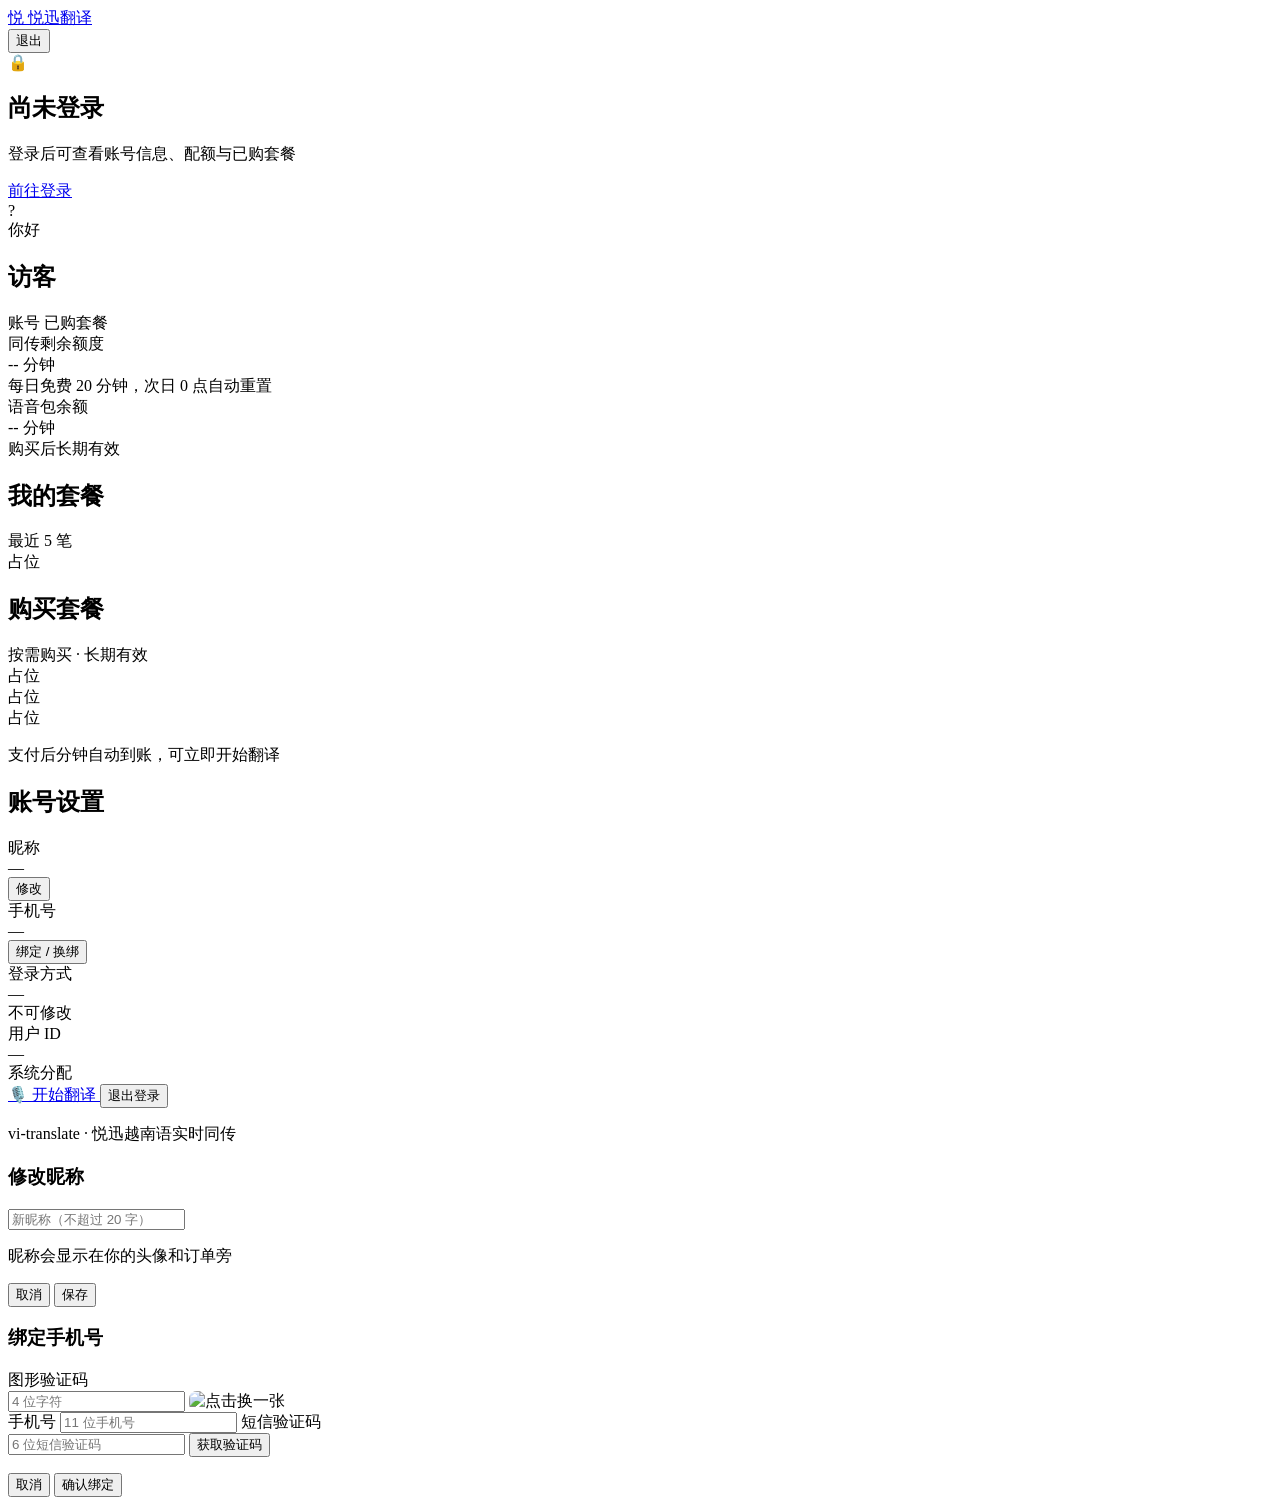
==== live-translate/static/profile.html @ 0a9d3cdf "初始提交：越南语同传小程序与后端实时翻译服务" ====
<!DOCTYPE html>
<html lang="zh-CN">
<head>
  <meta charset="UTF-8" />
  <meta name="viewport" content="width=device-width, initial-scale=1.0" />
  <title>个人中心 · vi-translate</title>
  <script src="https://cdn.tailwindcss.com"></script>
  <link rel="stylesheet" href="/static/profile.css" />
</head>
<body>

<!-- 顶部 Navbar -->
<header class="sticky top-0 z-30 bg-white/85 backdrop-blur border-b border-slate-100">
  <div class="max-w-4xl mx-auto px-5 py-3 flex items-center justify-between">
    <a href="/" class="flex items-center gap-2 text-[15px] font-semibold text-ink hover:opacity-80 transition">
      <span class="grid place-items-center w-8 h-8 rounded-xl brand-btn text-white text-[15px]">悦</span>
      <span>悦迅翻译</span>
    </a>
    <nav class="flex items-center gap-2 sm:gap-4 text-[14px]">
      <button id="logoutBtn" class="text-slate-500 hover:text-red-500 transition text-[13px]">退出</button>
    </nav>
  </div>
</header>

<!-- 主体内容 -->
<main class="max-w-4xl mx-auto px-5 py-8 sm:py-12">

  <!-- 未登录提示 -->
  <div id="notLogged" class="card hidden text-center py-12 fade-in">
    <div class="text-5xl mb-3">🔒</div>
    <h2 class="text-xl font-semibold mb-2">尚未登录</h2>
    <p class="text-slate-500 mb-6 text-sm">登录后可查看账号信息、配额与已购套餐</p>
    <a href="/login.html" class="inline-block brand-btn text-white px-6 py-2.5 rounded-full font-medium text-sm">前往登录</a>
  </div>

  <!-- 已登录主体 -->
  <div id="loggedIn" class="hidden fade-in">

    <!-- 欢迎语 -->
    <section class="flex items-center gap-4 mb-8">
      <div id="avatar" class="avatar-circle">?</div>
      <div class="flex-1 min-w-0">
        <div class="text-[13px] text-slate-500" id="greeting">你好</div>
        <h1 class="text-2xl font-bold tracking-tight truncate" id="nickname">访客</h1>
        <div class="flex items-center gap-2 mt-1.5 text-[12px]">
          <span id="loginTypePill" class="pill pill-gray">账号</span>
          <span id="memberPill" class="pill pill-green hidden">已购套餐</span>
        </div>
      </div>
    </section>

    <!-- 配额双卡片 -->
    <section class="grid grid-cols-1 sm:grid-cols-2 gap-4 mb-4">
      <div class="card">
        <div class="text-[13px] text-slate-500 mb-2">同传剩余额度</div>
        <div class="flex items-baseline gap-2 mb-1">
          <span id="quotaMinutes" class="stat-num brand">--</span>
          <span class="text-slate-400 text-sm">分钟</span>
        </div>
        <div class="text-[12px] text-slate-400 mt-2">每日免费 20 分钟，次日 0 点自动重置</div>
      </div>
      <div class="card">
        <div class="text-[13px] text-slate-500 mb-2">语音包余额</div>
        <div class="flex items-baseline gap-2 mb-1">
          <span id="packMinutes" class="stat-num">--</span>
          <span class="text-slate-400 text-sm">分钟</span>
        </div>
        <div class="text-[12px] text-slate-400 mt-2">购买后长期有效</div>
      </div>
    </section>

    <!-- 我的套餐 -->
    <section class="card mb-4">
      <div class="flex items-center justify-between mb-3">
        <h2 class="text-[15px] font-semibold">我的套餐</h2>
        <span class="text-[12px] text-slate-400">最近 5 笔</span>
      </div>
      <div id="ordersList" class="space-y-2">
        <div class="skeleton h-14 w-full">占位</div>
      </div>
    </section>

    <!-- 购买套餐（替代独立 /pricing 页面） -->
    <section class="card mb-4">
      <div class="flex items-center justify-between mb-3">
        <h2 class="text-[15px] font-semibold">购买套餐</h2>
        <span class="text-[12px] text-slate-400">按需购买 · 长期有效</span>
      </div>
      <div id="plansGrid" class="grid grid-cols-1 sm:grid-cols-3 gap-3">
        <div class="skeleton h-32 w-full">占位</div>
        <div class="skeleton h-32 w-full">占位</div>
        <div class="skeleton h-32 w-full">占位</div>
      </div>
      <p class="text-[12px] text-slate-400 mt-3">支付后分钟自动到账，可立即开始翻译</p>
    </section>

    <!-- 账号设置 -->
    <section class="card mb-4">
      <h2 class="text-[15px] font-semibold mb-3">账号设置</h2>

      <!-- 昵称 -->
      <div class="setting-row">
        <div class="setting-label">昵称</div>
        <div class="setting-value" id="nicknameVal">—</div>
        <button class="setting-btn" data-action="edit-nickname">修改</button>
      </div>

      <!-- 手机号 -->
      <div class="setting-row">
        <div class="setting-label">手机号</div>
        <div class="setting-value" id="phoneVal">—</div>
        <button class="setting-btn" data-action="edit-phone">绑定 / 换绑</button>
      </div>

      <!-- 登录方式（只读） -->
      <div class="setting-row">
        <div class="setting-label">登录方式</div>
        <div class="setting-value" id="loginMethodVal">—</div>
        <span class="text-slate-300 text-[12px]">不可修改</span>
      </div>

      <!-- 用户 ID（只读） -->
      <div class="setting-row">
        <div class="setting-label">用户 ID</div>
        <div class="setting-value font-mono text-[12px] text-slate-400" id="userIdVal">—</div>
        <span class="text-slate-300 text-[12px]">系统分配</span>
      </div>
    </section>

    <!-- 主操作 -->
    <section class="grid grid-cols-1 sm:grid-cols-2 gap-3">
      <a href="/dialog" class="brand-btn text-white text-center py-3 rounded-2xl font-semibold text-[15px]">
        🎙️ 开始翻译
      </a>
      <button id="logoutBtn2" class="bg-white border-2 border-slate-200 text-slate-500 py-3 rounded-2xl font-medium text-[14px] hover:border-red-300 hover:text-red-500 transition">
        退出登录
      </button>
    </section>

    <p class="text-center text-[12px] text-slate-400 mt-8">
      vi-translate · 悦迅越南语实时同传
    </p>
  </div>
</main>

<!-- 编辑昵称 Modal -->
<div id="modalNickname" class="modal-mask hidden">
  <div class="modal-card">
    <h3 class="text-lg font-semibold mb-3">修改昵称</h3>
    <input id="nicknameInput" type="text" maxlength="20" placeholder="新昵称（不超过 20 字）" class="modal-input" />
    <p class="text-[12px] text-slate-400 mt-2">昵称会显示在你的头像和订单旁</p>
    <div class="flex gap-2 mt-4">
      <button class="flex-1 py-2.5 rounded-xl border border-slate-200 text-slate-600 hover:bg-slate-50" data-action="modal-close">取消</button>
      <button id="nicknameSaveBtn" class="flex-1 py-2.5 rounded-xl brand-btn text-white font-medium">保存</button>
    </div>
  </div>
</div>

<!-- 绑定 / 换绑手机号 Modal -->
<div id="modalPhone" class="modal-mask hidden">
  <div class="modal-card">
    <h3 class="text-lg font-semibold mb-3" id="phoneModalTitle">绑定手机号</h3>

    <!-- 图形验证码 -->
    <label class="modal-label">图形验证码</label>
    <div class="flex gap-2 mb-3">
      <input id="phoneCaptchaInput" type="text" maxlength="6" autocomplete="off" placeholder="4 位字符" class="modal-input flex-1" />
      <img id="phoneCaptchaImg" src="" alt="点击换一张" title="点击换一张"
           style="width:120px;height:42px;border:1px solid var(--border);border-radius:8px;cursor:pointer;background:#fff;" />
    </div>

    <label class="modal-label">手机号</label>
    <input id="phoneInput" type="tel" inputmode="numeric" maxlength="11" placeholder="11 位手机号" class="modal-input mb-3" />

    <label class="modal-label">短信验证码</label>
    <div class="flex gap-2 mb-3">
      <input id="phoneCodeInput" type="text" inputmode="numeric" maxlength="6" placeholder="6 位短信验证码" class="modal-input flex-1" />
      <button id="phoneSendCodeBtn" class="px-4 py-2.5 rounded-xl border border-brand text-brand text-[13px] hover:bg-green-50 transition whitespace-nowrap">获取验证码</button>
    </div>

    <p id="phoneMsg" class="text-[12px] text-slate-500 min-h-[18px]"></p>

    <div class="flex gap-2 mt-4">
      <button class="flex-1 py-2.5 rounded-xl border border-slate-200 text-slate-600 hover:bg-slate-50" data-action="modal-close">取消</button>
      <button id="phoneBindBtn" class="flex-1 py-2.5 rounded-xl brand-btn text-white font-medium">确认绑定</button>
    </div>
  </div>
</div>

<!-- 通用 Toast -->
<div id="toast" class="toast hidden"></div>

<script src="/static/auth.js"></script>
<script>
  const CHARS_PER_MINUTE = 2000;
  const PLAN_TAG = { pack_small: '轻度尝鲜', pack_medium: '最划算', pack_large: '重度首选' };

  function greeting() {
    const h = new Date().getHours();
    if (h < 6) return '夜深了';
    if (h < 11) return '早上好';
    if (h < 14) return '中午好';
    if (h < 18) return '下午好';
    if (h < 22) return '晚上好';
    return '夜深了';
  }
  function formatTime(iso) {
    if (!iso) return '—';
    const d = new Date(iso);
    return `${d.getFullYear()}-${String(d.getMonth()+1).padStart(2,'0')}-${String(d.getDate()).padStart(2,'0')} ${String(d.getHours()).padStart(2,'0')}:${String(d.getMinutes()).padStart(2,'0')}`;
  }
  function yuan(c) { return c == null ? '—' : (c / 100).toFixed(2).replace(/\.00$/, '') + ' 元'; }

  // 用 vtAuth.fetch 替代裸 fetch：自动 refresh token
  async function fetchJSON(url) {
    const r = await vtAuth.fetch(url);
    if (!r.ok) throw new Error('HTTP ' + r.status);
    return r.json();
  }

  // Toast
  const toastEl = document.getElementById('toast');
  let toastTimer = null;
  function toast(text, kind) {
    toastEl.textContent = text || '';
    toastEl.className = 'toast' + (kind ? ' toast-' + kind : '');
    toastEl.classList.remove('hidden');
    clearTimeout(toastTimer);
    toastTimer = setTimeout(() => toastEl.classList.add('hidden'), 2400);
  }

  function logout() {
    if (!confirm('确定要退出登录吗？')) return;
    vtAuth.logout();
  }
  document.getElementById('logoutBtn').onclick = logout;
  document.getElementById('logoutBtn2').onclick = logout;

  // 监听 refresh token 失效事件 → 跳登录页
  window.addEventListener('vt:auth-expired', () => {
    toast('登录已过期，请重新登录', 'err');
    setTimeout(() => location.href = '/login.html?next=/profile', 1200);
  });

  // ============ 渲染：账号 / 配额 / 订单 ============
  async function renderAccount() {
    let me, quota, orders;
    try {
      [me, quota, orders] = await Promise.all([
        fetchJSON('/auth/me'),
        fetchJSON('/billing/quota'),
        fetchJSON('/billing/orders'),
      ]);
    } catch (e) {
      console.error(e);
      document.getElementById('notLogged').classList.remove('hidden');
      document.getElementById('notLogged').querySelector('h2').textContent = '加载失败';
      document.getElementById('notLogged').querySelector('p').textContent = '网络异常，请刷新重试';
      return;
    }

    const nickname = me.nickname || '微信用户';
    const initial = nickname.charAt(0).toUpperCase();
    document.getElementById('avatar').textContent = initial;
    document.getElementById('greeting').textContent = greeting() + '，';
    document.getElementById('nickname').textContent = nickname;

    const loginTypePill = document.getElementById('loginTypePill');
    if (me.wechat_bound) {
      loginTypePill.textContent = '微信登录';
      loginTypePill.className = 'pill pill-green';
    } else {
      loginTypePill.textContent = '邮箱登录';
    }

    const totalMin = Math.floor((quota.available_chars || 0) / CHARS_PER_MINUTE);
    document.getElementById('quotaMinutes').textContent = totalMin;
    const packMin = Math.max(0, totalMin - 20);
    document.getElementById('packMinutes').textContent = packMin;
    document.getElementById('memberPill').classList.toggle('hidden', packMin <= 0);

    const ordersList = document.getElementById('ordersList');
    const paid = (orders || []).filter(o => o.status === 'paid' || o.status === 'fulfilled');
    if (paid.length === 0) {
      ordersList.innerHTML = `<div class="text-center py-6 text-slate-400 text-[13px]">还没有购买过套餐，可点击下方「购买套餐」</div>`;
    } else {
      ordersList.innerHTML = paid.slice(0, 5).map(o => {
        const name = o.plan_name || (o.plan_code === 'pack_small' ? '小包' : o.plan_code === 'pack_medium' ? '中包' : o.plan_code === 'pack_large' ? '大包' : '套餐');
        return `
          <div class="flex items-center justify-between py-2.5 px-3 rounded-xl hover:bg-slate-50 transition">
            <div>
              <div class="text-[14px] font-medium">${name} <span class="text-slate-400 text-[12px] ml-2">${(o.chars_granted / CHARS_PER_MINUTE).toFixed(0)} 分钟</span></div>
              <div class="text-[12px] text-slate-400 mt-0.5">${formatTime(o.paid_at || o.created_at)}</div>
            </div>
            <div class="text-right">
              <div class="text-[14px] font-semibold text-[#f5762e]">${yuan(o.amount_cents)}</div>
              <div class="text-[11px] text-green-600 mt-0.5">✓ 已支付</div>
            </div>
          </div>`;
      }).join('');
    }

    document.getElementById('nicknameVal').textContent = nickname;
    document.getElementById('phoneVal').textContent = me.phone || '未绑定';
    document.getElementById('loginMethodVal').textContent = me.wechat_bound ? '微信扫码' : (me.email ? '邮箱密码' : '其他');
    document.getElementById('userIdVal').textContent = (me.id || '').substring(0, 16) + '...';
  }

  // ============ 渲染：套餐购买 ============
  async function renderPlans() {
    const grid = document.getElementById('plansGrid');
    let plans;
    try {
      plans = await fetchJSON('/billing/plans');
    } catch (e) {
      grid.innerHTML = `<div class="col-span-3 text-center py-6 text-slate-400 text-[13px]">套餐加载失败</div>`;
      return;
    }
    const visible = (plans || []).filter(p => p.interval === 'payg' && p.price_cents > 0)
                                  .sort((a, b) => a.chars_per_period - b.chars_per_period);
    if (visible.length === 0) {
      grid.innerHTML = `<div class="col-span-3 text-center py-6 text-slate-400 text-[13px]">暂无可购买套餐</div>`;
      return;
    }
    grid.innerHTML = visible.map(p => {
      const tag = PLAN_TAG[p.code] || '按量购买';
      const minutes = p.chars_per_period || 0;
      const perMin = minutes ? (p.price_cents / 100 / minutes).toFixed(2).replace(/0+$/, '').replace(/\.$/, '') : '—';
      const isMedium = p.code === 'pack_medium';
      return `
        <div class="plan-card ${isMedium ? 'featured' : ''}">
          ${isMedium ? '<div class="ribbon">推荐</div>' : ''}
          <div class="text-[14px] font-semibold">${p.name}</div>
          <div class="plan-tag">${tag}</div>
          <div class="plan-min">${minutes} <span class="plan-min-unit">分钟</span></div>
          <div class="plan-permin">约 ${perMin} 元/分钟</div>
          <button class="plan-buy" data-plan="${p.id}" data-code="${p.code}" ${isMedium ? '' : ''}>
            ¥${yuan(p.price_cents).replace(' 元','')} 购买
          </button>
        </div>`;
    }).join('');
    grid.querySelectorAll('.plan-buy').forEach(btn => {
      btn.onclick = () => buyPlan(btn.dataset.plan, btn.dataset.code);
    });
  }

  // ============ 购买流程 ============
  // 网页端目前没有原生支付通道：下单成功后引导用户用微信小程序扫码完成支付
  async function buyPlan(planId, planCode) {
    if (!confirm(`确认购买「${planCode === 'pack_small' ? '小包' : planCode === 'pack_medium' ? '中包' : '大包'}」？\n支付通道：网页端当前仅支持微信小程序扫码支付。`)) return;
    try {
      // 网页端没有 wx.login code，用 mp_jsapi 通道（公众号 OAuth），但这里简化处理：
      // 直接调 /billing/create_order 拿 out_trade_no，然后跳到 /checkout.html 显示小程序码
      const r = await vtAuth.post('/billing/create_order', { plan_id: planId, pay_type: 'mp_jsapi' });
      if (r && r.out_trade_no) {
        location.href = '/checkout.html?out_trade_no=' + encodeURIComponent(r.out_trade_no);
      } else {
        toast(r.detail || '下单失败，请稍后重试', 'err');
      }
    } catch (e) {
      console.error(e);
      toast('下单失败：' + (e.message || '网络异常'), 'err');
    }
  }

  // ============ 修改昵称 ============
  const modalNickname = document.getElementById('modalNickname');
  document.querySelector('[data-action="edit-nickname"]').onclick = () => {
    document.getElementById('nicknameInput').value = document.getElementById('nicknameVal').textContent.trim();
    modalNickname.classList.remove('hidden');
    setTimeout(() => document.getElementById('nicknameInput').focus(), 50);
  };
  document.getElementById('nicknameSaveBtn').onclick = async () => {
    const v = (document.getElementById('nicknameInput').value || '').trim();
    if (!v) { toast('昵称不能为空', 'err'); return; }
    if (v.length > 20) { toast('昵称不超过 20 字', 'err'); return; }
    try {
      const r = await vtAuth.post('/auth/profile', { nickname: v });
      if (r && 'nickname' in r) {
        toast('已保存', 'ok');
        modalNickname.classList.add('hidden');
        renderAccount();  // 刷新
      } else {
        toast(r.detail || '保存失败', 'err');
      }
    } catch (e) {
      toast('保存失败：' + (e.message || ''), 'err');
    }
  };

  // ============ 绑定 / 换绑手机号 ============
  const modalPhone = document.getElementById('modalPhone');
  let phoneCaptchaId = '';
  document.querySelector('[data-action="edit-phone"]').onclick = () => {
    const current = document.getElementById('phoneVal').textContent.trim();
    document.getElementById('phoneModalTitle').textContent = current === '未绑定' ? '绑定手机号' : '换绑手机号';
    document.getElementById('phoneInput').value = current === '未绑定' ? '' : current;
    document.getElementById('phoneCodeInput').value = '';
    document.getElementById('phoneCaptchaInput').value = '';
    document.getElementById('phoneMsg').textContent = '';
    document.getElementById('phoneSendCodeBtn').disabled = false;
    document.getElementById('phoneSendCodeBtn').textContent = '获取验证码';
    loadPhoneCaptcha();
    modalPhone.classList.remove('hidden');
  };

  async function loadPhoneCaptcha() {
    try {
      const r = await fetch('/auth/captcha');
      const d = await r.json();
      phoneCaptchaId = d.captcha_id || '';
      document.getElementById('phoneCaptchaImg').src = d.image || '';
    } catch (e) { console.error(e); }
  }
  document.getElementById('phoneCaptchaImg').onclick = loadPhoneCaptcha;

  document.getElementById('phoneSendCodeBtn').onclick = async () => {
    const phone = document.getElementById('phoneInput').value.trim();
    const captcha = document.getElementById('phoneCaptchaInput').value.trim();
    if (!/^1[3-9]\d{9}$/.test(phone)) { toast('手机号格式不正确', 'err'); return; }
    if (!captcha) { toast('请先输入图形验证码', 'err'); return; }
    if (!phoneCaptchaId) { toast('图形验证码未加载', 'err'); loadPhoneCaptcha(); return; }
    const btn = document.getElementById('phoneSendCodeBtn');
    btn.disabled = true;
    try {
      const r = await vtAuth.post('/auth/sms/send', { phone, captcha_id: phoneCaptchaId, captcha_answer: captcha });
      const d = await r.json();
      if (!r.ok) { toast(d.detail || '发送失败', 'err'); loadPhoneCaptcha(); btn.disabled = false; return; }
      document.getElementById('phoneMsg').innerHTML = d.dev_code
        ? `开发模式验证码：<b style="color:#06B257">${d.dev_code}</b>`
        : '验证码已发送，请查收短信';
      document.getElementById('phoneCaptchaInput').value = '';
      loadPhoneCaptcha();
      // 60s 倒计时
      let left = 60;
      btn.textContent = left + 's';
      const t = setInterval(() => {
        left -= 1;
        if (left <= 0) { clearInterval(t); btn.disabled = false; btn.textContent = '获取验证码'; }
        else btn.textContent = left + 's';
      }, 1000);
    } catch (e) { toast('发送失败', 'err'); loadPhoneCaptcha(); btn.disabled = false; }
  };

  document.getElementById('phoneBindBtn').onclick = async () => {
    const phone = document.getElementById('phoneInput').value.trim();
    const code = document.getElementById('phoneCodeInput').value.trim();
    if (!/^1[3-9]\d{9}$/.test(phone)) { toast('手机号格式不正确', 'err'); return; }
    if (!code) { toast('请输入短信验证码', 'err'); return; }
    try {
      const r = await vtAuth.post('/auth/sms/bind', { phone, code });
      const d = await r.json();
      if (!r.ok) { toast(d.detail || '绑定失败', 'err'); return; }
      toast('绑定成功', 'ok');
      modalPhone.classList.add('hidden');
      renderAccount();  // 刷新
    } catch (e) { toast('绑定失败', 'err'); }
  };

  // 关闭所有 modal
  document.querySelectorAll('[data-action="modal-close"]').forEach(b => {
    b.onclick = () => {
      modalNickname.classList.add('hidden');
      modalPhone.classList.add('hidden');
    };
  });
  // 点击遮罩关闭
  [modalNickname, modalPhone].forEach(m => {
    m.onclick = (e) => { if (e.target === m) m.classList.add('hidden'); };
  });

  // ============ 启动 ============
  (async function init() {
    if (!vtAuth.getToken()) {
      document.getElementById('notLogged').classList.remove('hidden');
      return;
    }
    document.getElementById('loggedIn').classList.remove('hidden');
    await Promise.all([renderAccount(), renderPlans()]);
  })();
</script>
</body>
</html>
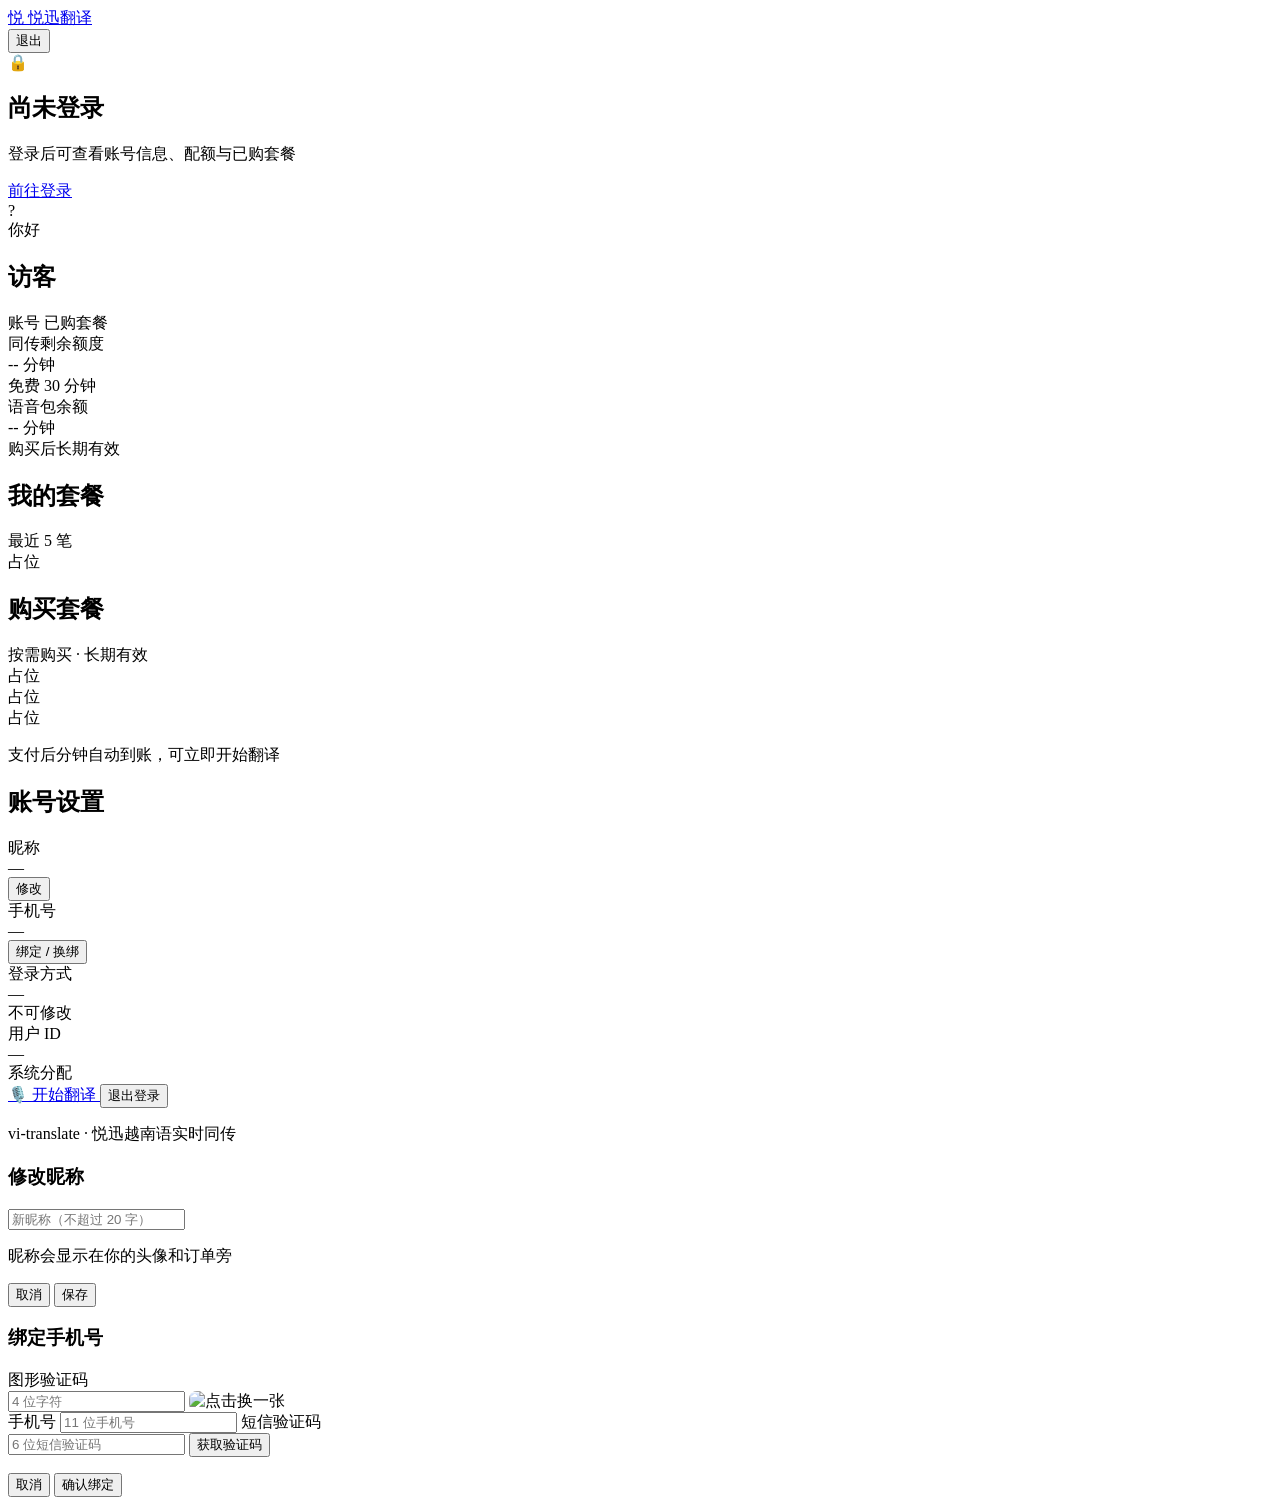
==== commit 6c41e545: "chore: 免费额度文案统一为「免费 30 分钟」，修正小程序端 20→30 分钟不一致" ====
--- a/live-translate/static/profile.html
+++ b/live-translate/static/profile.html
@@ -57,7 +57,7 @@
           <span id="quotaMinutes" class="stat-num brand">--</span>
           <span class="text-slate-400 text-sm">分钟</span>
         </div>
-        <div class="text-[12px] text-slate-400 mt-2">每日免费 20 分钟，次日 0 点自动重置</div>
+        <div class="text-[12px] text-slate-400 mt-2">免费 30 分钟</div>
       </div>
       <div class="card">
         <div class="text-[13px] text-slate-500 mb-2">语音包余额</div>
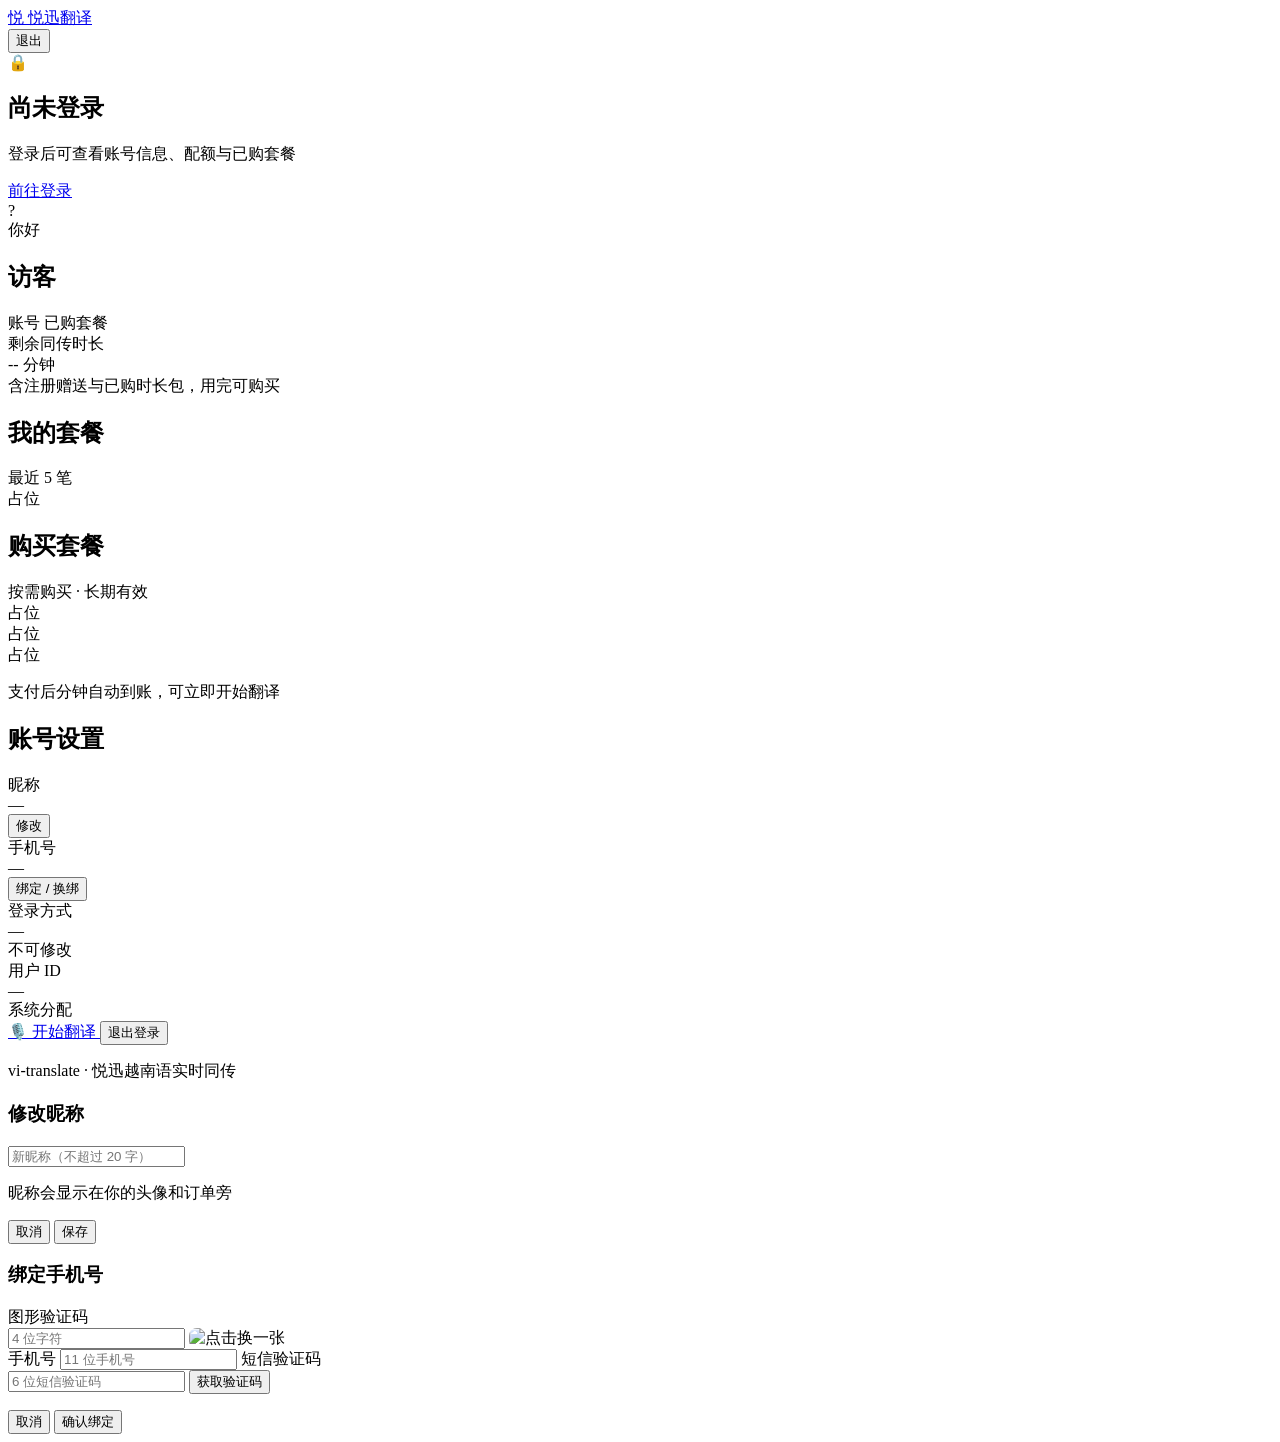
==== commit edfcb34f: "feat(billing): 赠送时长统一为一次性总额度，去掉每日免费池残留 产品口径：新用户注册一次性赠送 30 分钟（终身累计、用完不重置）， 对外只呈现一个数字「剩余同传时长」，不再拆分免费额度" ====
--- a/live-translate/static/profile.html
+++ b/live-translate/static/profile.html
@@ -49,23 +49,15 @@
       </div>
     </section>
 
-    <!-- 配额双卡片 -->
-    <section class="grid grid-cols-1 sm:grid-cols-2 gap-4 mb-4">
+    <!-- 剩余同传时长（唯一数字：注册赠送 + 绑定奖励 + 已购时长包，不区分免费/付费） -->
+    <section class="mb-4">
       <div class="card">
-        <div class="text-[13px] text-slate-500 mb-2">同传剩余额度</div>
+        <div class="text-[13px] text-slate-500 mb-2">剩余同传时长</div>
         <div class="flex items-baseline gap-2 mb-1">
           <span id="quotaMinutes" class="stat-num brand">--</span>
           <span class="text-slate-400 text-sm">分钟</span>
         </div>
-        <div class="text-[12px] text-slate-400 mt-2">免费 30 分钟</div>
-      </div>
-      <div class="card">
-        <div class="text-[13px] text-slate-500 mb-2">语音包余额</div>
-        <div class="flex items-baseline gap-2 mb-1">
-          <span id="packMinutes" class="stat-num">--</span>
-          <span class="text-slate-400 text-sm">分钟</span>
-        </div>
-        <div class="text-[12px] text-slate-400 mt-2">购买后长期有效</div>
+        <div class="text-[12px] text-slate-400 mt-2">含注册赠送与已购时长包，用完可购买</div>
       </div>
     </section>
 
@@ -273,14 +265,17 @@
       loginTypePill.textContent = '邮箱登录';
     }
 
-    const totalMin = Math.floor((quota.available_chars || 0) / CHARS_PER_MINUTE);
+    // 只展示一个总数：注册赠送 + 绑定奖励 + 已购时长包，均由 /billing/quota 汇总，
+    // 不再拆分「免费额度 / 语音包余额」两个数字（旧的 totalMin-20 拆分是每日制残留）。
+    const totalMin = typeof quota.available_minutes === 'number'
+      ? quota.available_minutes
+      : Math.floor((quota.available_chars || 0) / CHARS_PER_MINUTE);
     document.getElementById('quotaMinutes').textContent = totalMin;
-    const packMin = Math.max(0, totalMin - 20);
-    document.getElementById('packMinutes').textContent = packMin;
-    document.getElementById('memberPill').classList.toggle('hidden', packMin <= 0);
 
     const ordersList = document.getElementById('ordersList');
     const paid = (orders || []).filter(o => o.status === 'paid' || o.status === 'fulfilled');
+    // 「已购套餐」标签以真实订单为准（旧逻辑用 剩余分钟-20 反推，属每日制残留）
+    document.getElementById('memberPill').classList.toggle('hidden', paid.length === 0);
     if (paid.length === 0) {
       ordersList.innerHTML = `<div class="text-center py-6 text-slate-400 text-[13px]">还没有购买过套餐，可点击下方「购买套餐」</div>`;
     } else {
